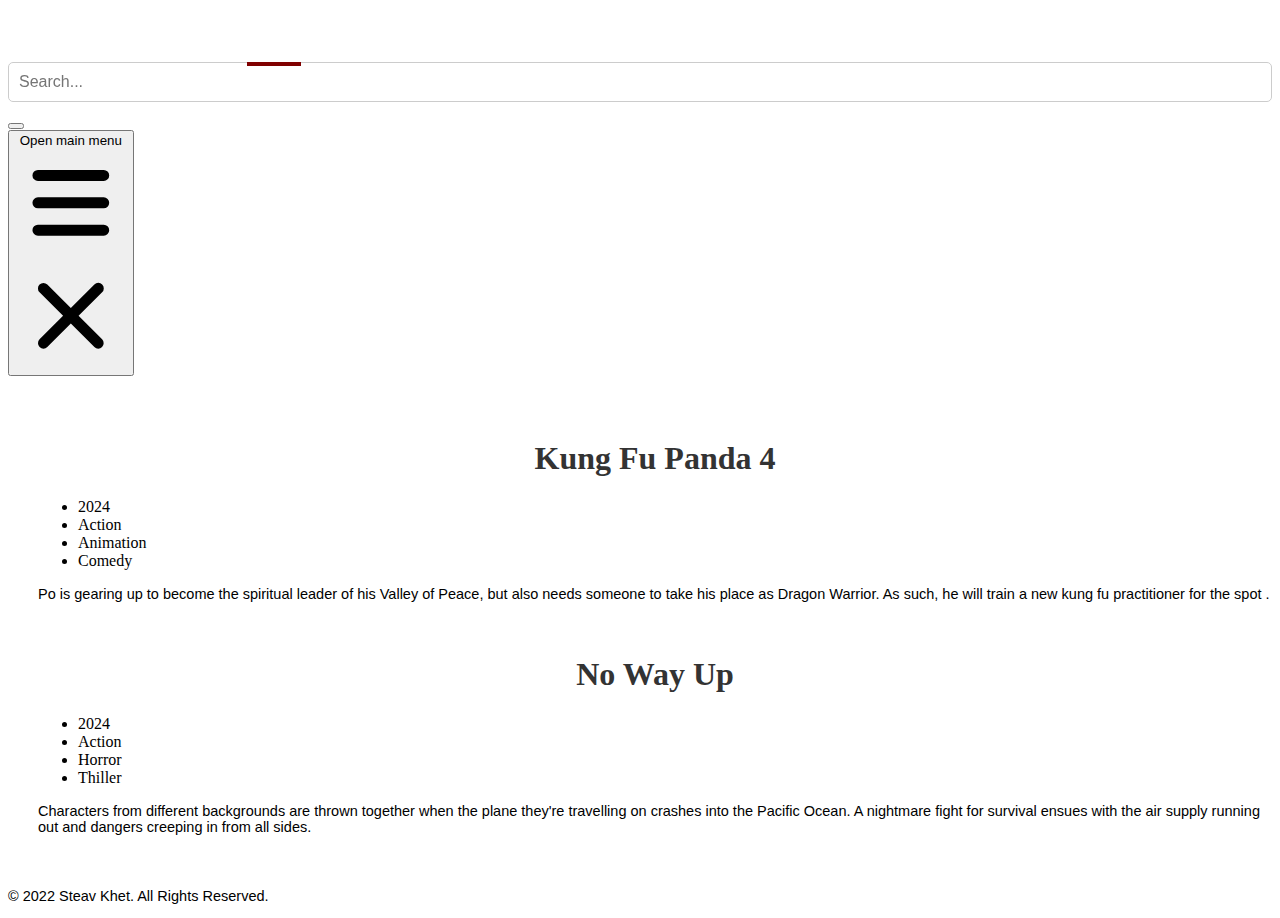
==== page/list.html @ 05dc9c75 "first" ====
<!DOCTYPE html>
<html lang="en">

<head>
    <meta charset="UTF-8">
    <meta name="viewport" content="width=device-width, initial-scale=1.0">
    <title>Document</title>
    <link rel="stylesheet" href="https://cdn.jsdelivr.net/npm/swiper@8/swiper-bundle.min.css" />
    <link rel="stylesheet" href="../css/style.css">
    <script src="https://cdn.jsdelivr.net/npm/swiper@8/swiper-bundle.min.js"></script>
    <script>
        const types = ['movie', 'tv']
    </script>
    <script type="module" src="../scripts/modules/home.js"></script>

    <script src="https://cdn.tailwindcss.com"></script>
    <script>
        tailwind.config = {
            theme: {
                extend: {
                    colors: {
                        clifford: '#da373d',
                    }
                }
            }
        }
    </script>
    <script src="https://cdn.tailwindcss.com?plugins=forms,typography,aspect-ratio,line-clamp"></script>
</head>

<body class="bg-[#202023]">
    <div class="max-w-screen-2xl flex-wrap items-center justify-between mx-auto w-full">
        <div class="reletive bg-zinc-900">

            <div class="absolute inset-0 bg-gradient-to-r from-black to-transparent"></div>
            <header class="w-full h-16 fixed top-0 bg-transparent z-10" id="header">
                <div class="flex gap-[33rem]">
                    <div class="flex pl-10 pt-4">
                        <a href="../neftlix/index.html"><img class="w-24 h-12"
                                src="https://exquisite-pegasus-b9abd5.netlify.app/images/netflix.svg" alt=""></a>
                        <div class="pt-2 ml-6">
                            <a href="../index.html" class="menu__link ">Home</a>
                            <a href="./series.html " class="menu__link">Series</a>
                            <a href="./movies.html" class="menu__link">Movies</a>
                            <a href="./list.html" class="menu__link active">My List</a>
                        </div>
                    </div>
                    <div class="flex mt-4 gap-4 ml-[12%]">
                        <input class="w-[220px] h-[40px] bg-transparent text-white placeholder:text-white" type="text"
                            id="searchInput" placeholder="Search...">
                        <button class="w-[55px] h-[40px] rounded-[5px] bg-orange-200 hover:bg-orange-300">
                            <lord-icon class="pt-[2.5px]" src="https://cdn.lordicon.com/vyqvtrtg.json" trigger="hover"
                                style="width:25px;height:25px">
                            </lord-icon>
                        </button>
                    </div>
                </div>
                <div> <button data-collapse-toggle="mobile-menu-2" type="button"
                        class="inline-flex items-center p-2 ml-1 text-sm text-gray-500 rounded-lg lg:hidden hover:bg-gray-100 focus:outline-none focus:ring-2 focus:ring-gray-200 dark:text-gray-400 dark:hover:bg-gray-700 dark:focus:ring-gray-600"
                        aria-controls="mobile-menu-2" aria-expanded="false">
                        <span class="sr-only">Open main menu</span>
                        <svg class="w-6 h-6" fill="currentColor" viewBox="0 0 20 20" xmlns="http://www.w3.org/2000/svg">
                            <path fill-rule="evenodd"
                                d="M3 5a1 1 0 011-1h12a1 1 0 110 2H4a1 1 0 01-1-1zM3 10a1 1 0 011-1h12a1 1 0 110 2H4a1 1 0 01-1-1zM3 15a1 1 0 011-1h12a1 1 0 110 2H4a1 1 0 01-1-1z"
                                clip-rule="evenodd"></path>
                        </svg>

                        <svg class="hidden w-6 h-6" fill="currentColor" viewBox="0 0 20 20"
                            xmlns="http://www.w3.org/2000/svg">
                            <path fill-rule="evenodd"
                                d="M4.293 4.293a1 1 0 011.414 0L10 8.586l4.293-4.293a1 1 0 111.414 1.414L11.414 10l4.293 4.293a1 1 0 01-1.414 1.414L10 11.414l-4.293 4.293a1 1 0 01-1.414-1.414L8.586 10 4.293 5.707a1 1 0 010-1.414z"
                                clip-rule="evenodd"></path>
                        </svg>
                    </button></div>
            </header>
        </div>
    </div>
    <div id="searchContainer" class="search-container">
        <div id="searchResults"></div>
    </div>
    <main class="ml-[20rem] mt-[4%]" id="mainContent">
        <section>
            <div class="w-[65%] h-[40vh] rounded-[8px] mt-6 overflow-hidden relative flex bg-center bg-cover bg-no-repeat"
                style="background-image: url('https://image.tmdb.org/t/p/w1280/1XDDXPXGiI8id7MrUxK36ke7gkX.jpg;');">
                <img class="w-[11.4rem] relative z-10"
                    src="https://image.tmdb.org/t/p/w342/wkfG7DaExmcVsGLR4kLouMwxeT5.jpg" alt="">
                <div class="absolute inset-0 bg-gradient-to-r from-black to-transparent w-[70rem] ml-[11rem]"></div>
                <div class="relative z-10">
                    <h1 class="text-red-800 text-[25px] ml-[1.5rem] mt-[1rem]">Kung Fu Panda 4</h1>
                    <ul class="flex text-white text-[15px] gap-6 ml-10 mt-4 ">
                        <li>2024</li>
                        <li class="bg-zinc-950 w-16  pl-2 rounded-md">Action</li>
                        <li class="bg-zinc-950 w-24 pl-4 rounded-md">Animation</li>
                        <li class="bg-zinc-950 w-20 pl-4 rounded-md">Comedy</li>
                    </ul>

                </div>

                <div class="flex">
                    <article class="flex relative z-10">
                        <section class=" w-[25rem] h-[7rem] mt-[7.5rem] ml-[-70%]">
                            <p class="text-white">Po is gearing up to become the spiritual leader of his Valley of
                                Peace, but also needs someone to take his place as Dragon Warrior. As such, he will
                                train a new kung fu practitioner for the spot .

                            </p>
                        </section>

                        <lord-icon class="ml-[4rem] mt-[13rem]" id="likeIcon"
                            src="https://cdn.lordicon.com/wpyrrmcq.json" trigger="hover" colors="primary:#ffffff"
                            style="width:25px;height:25px">
                        </lord-icon>
                </div>
            </div>
        </section>
        <section>
            <div class="w-[65%] h-[40vh] rounded-[8px] mt-6 overflow-hidden relative flex bg-center bg-cover bg-no-repeat"
                style="background-image: url('https://image.tmdb.org/t/p/w1280/mDeUmPe4MF35WWlAqj4QFX5UauJ.jpg');">
                <img class="w-[11.4rem] relative z-10"
                    src="https://image.tmdb.org/t/p/w342/hu40Uxp9WtpL34jv3zyWLb5zEVY.jpg" alt="">
                <div class="absolute inset-0 bg-gradient-to-r from-black to-transparent w-[70rem] ml-[11rem]"></div>
                <div class="relative z-10">
                    <h1 class="text-red-800 text-[25px] ml-[1.5rem] mt-[1rem]">No Way Up</h1>
                    <ul class="flex text-white text-[15px] gap-6 ml-10 mt-4 ">
                        <li>2024</li>
                        <li class="bg-zinc-950 w-16  pl-2 rounded-md">Action</li>
                        <li class="bg-zinc-950 w-24 pl-4 rounded-md">Horror</li>
                        <li class="bg-zinc-950 w-20 pl-4 rounded-md">Thiller</li>
                    </ul>

                </div>

                <div class="flex">
                    <article class="flex relative z-10">
                        <section class=" w-[25rem] h-[7rem] mt-[7.5rem] ml-[-70%]">
                            <p class="text-white">Characters from different backgrounds are thrown together when the
                                plane they're travelling on crashes into the Pacific Ocean. A nightmare fight for
                                survival ensues with the air supply running out and dangers creeping in from all sides.
                            </p>
                        </section>

                        <lord-icon class="ml-[4rem] mt-[13rem]" id="likeIcon"
                            src="https://cdn.lordicon.com/wpyrrmcq.json" trigger="hover" colors="primary:#ffffff"
                            style="width:25px;height:25px">
                        </lord-icon>
                </div>
            </div>
        </section>
    </main>

    <footer>
        <p class="text-gray-400 text-center">© 2022 Steav Khet. All Rights Reserved.</p>
    </footer>
    </div>

    <script>
        // Get the toggle button element
        const toggleBtn = document.getElementById('toggleBtn');
        const icon = document.getElementById('icon');

        // Toggle dark/light mode
        toggleBtn.addEventListener('click', () => {
            // Toggle dark mode class on body
            document.body.classList.toggle('dark');

            // Update button icon based on mode
            const isDark = document.body.classList.contains('dark');
            icon.className = isDark ? 'fas fa-sun text-black' : 'fas fa-moon text-black';

            // Update local storage to remember user preference
            localStorage.setItem('darkMode', isDark ? 'dark' : 'light');
        });

        // Check if dark mode is already enabled
        const savedMode = localStorage.getItem('darkMode');
        if (savedMode === 'dark') {
            document.body.classList.add('dark');
            icon.className = 'fas fa-sun text-black';
        }
    </script>


    </script>
    <script>// Get the Play button and video iframe by their IDs
        const playBtn = document.getElementById('playBtn');
        const blurBackground = document.getElementById('blurBackground');
        const videoContainer = document.getElementById('videoContainer');
        const videoFrame = document.getElementById('videoFrame');

        playBtn.addEventListener('click', function () {
            // Show the blurred background and video container
            blurBackground.style.display = 'block';
            videoContainer.style.display = 'block';

            // Play the video
            videoFrame.src += "&autoplay=1"; // Append autoplay parameter to the video URL
        });

        // Function to hide the video container and stop video playback
        function hideVideo() {
            blurBackground.style.display = 'none';
            videoContainer.style.display = 'none';
            videoFrame.src = videoFrame.src.replace("&autoplay=1", ""); // Remove autoplay parameter
        }

        // Add click event to blur background to hide the video
        blurBackground.addEventListener('click', hideVideo);
    </script>



    <script src="../scripts/modules/script.js"></script>
    <script src="https://cdn.lordicon.com/lordicon.js"></script>
    <script src="https://cdn.tailwindcss.com?plugins=forms,typography,aspect-ratio,line-clamp"></script>
    <script src="https://cdn.jsdelivr.net/npm/@glidejs/glide"></script>
</body>

</html>
---- css/style.css ----
@import url('https://fonts.cdnfonts.com/css/spline-sans-mono');
@import url('https://fonts.cdnfonts.com/css/arthur-serif');
@import url('https://fonts.cdnfonts.com/css/sansation-light');

header {
    top: 0;
    width: 100%;
    z-index: 50;
    background-color: rgba(255, 255, 255, 0.8);
    /* Semi-transparent background */
    backdrop-filter: blur(10px);
    /* Blur effect */
    transition: backdrop-filter 0.3s ease;
    /* Smooth transition */
}

a {
    text-decoration: none;
    margin-left: 30px;
    font-size: 16px;
}

.menu__link {
    color: #ffffffb6;
    line-height: 2;
    position: relative;
}

.menu__link:hover {
    color: #fff;
}

.menu__link::before {
    content: '';
    width: 0;
    height: 4px;
    background-color: rgb(128, 0, 0);
    position: absolute;
    bottom: -.75rem;
    left: 0;
    transition: width .4s;
}

.menu__link:hover::before {
    width: 100%;
}

.menu__link.active::before {
    width: 100%;
}

a {
    font-family: 'Spline Sans Mono', sans-serif;
}

p {
    font-size: 14.5px;
    font-family: 'Sansation Light', sans-serif;
}

.okey {
    font-family: 'Arthur Serif', sans-serif;
}

.btn {
    display: inline-block;
    font-size: 16px;
    font-weight: 700;
    color: white;
    border: 1px solid #797979;
    border-radius: 5px;
    cursor: pointer;
    position: relative;
    background-color: rgba(0, 0, 0, 0.497);
    text-decoration: none;
    overflow: hidden;
    z-index: 1;
    font-family: 'Sansation Light', sans-serif;
}

button {
    font-family: 'Sansation Light', sans-serif;
}

.btn::before {
    content: "";
    position: absolute;
    left: 0;
    top: 0;
    width: 100%;
    height: 100%;
    background-color: rgb(16, 16, 16);
    transform: translateX(-100%);
    transition: all .5s;
    z-index: -1;
}

.btn:hover::before {
    transform: translateX(0);
}


.argylle {
    color: #00000085;
    font-family: 'Spline Sans Mono', sans-serif;
}


h1 {
    text-align: center;
    color: #333;
}





.movies-list {
    display: flex;
    flex-wrap: nowrap;
    /* Ensure movies stay in a single row */
    overflow-x: auto;
    /* Enable horizontal scrolling */
    padding-bottom: 20px;
    /* Add some padding to the bottom for better visibility */
}

.movie {
    margin: 5px;
    width: 160px;
    text-align: center;
    margin-right: 10px;
    /* Add some space between movies */
    flex-shrink: 0;
    /* Prevent movies from shrinking */
}

.movie img {
    max-width: 100%;
    height: auto;
    border-radius: 5px;
}






.blur-background {
    top: 0;
    left: 0;
    width: 100%;
    height: 100vh;
    backdrop-filter: blur(8px);
    z-index: 1000;
    display: none;
}

#videoContainer {
    position: fixed;
    top: 50%;
    justify-content: center;
    left: 50%;
    transform: translate(-50%, -50%);
    z-index: 1000;
    display: none;
}

#videoFrame {
    border-radius: 10px;
    width: 560px;
    height: 315px;
}


a {
    text-decoration: none;
    margin-left: 20px;
    font-size: 17px;
}

.faq-container {
    max-width: 75rem;
    margin: 0 auto;
}

.faq {
    background-color: #232323;
    border: 1px solid #000000;
    height: 85px;
    margin: 20px 0;
    position: relative;
    overflow: hidden;
    transition: 0.3s ease;
}

.faq:hover {
    background-color: #4c4c4c;
}

.faq.active {
    height: auto;
}

.faq.active .faq-text {
    display: block;
}

.faq.active .faq-title {
    color: #fff;
}

.faq-toggle {
    background-color: transparent;
    border: 0;
    border-radius: 50%;
    cursor: pointer;
    display: flex;
    align-items: center;
    justify-content: center;
    font-size: 10px;
    padding: 0;
    position: absolute;
    top: 30px;
    right: 30px;
    height: 30px;
    width: 30px;
}

.faq-toggle:focus {
    outline: 0;
}

.faq-toggle .fa-times {
    display: none;
}

.faq.active .faq-toggle .fa-times {
    color: #000000;
    display: block;
}

.faq.active .faq-toggle .fa-chevron-down {
    display: none;
}

.faq.active .faq-toggle {
    background-color: #d4d4d4;
}





#searchInput {
    width: 100%;
    /* Ensure the input spans the full width */
    padding: 10px;
    /* Add padding to the input for spacing */
    font-size: 16px;
    /* Adjust the font size */
    border: 1px solid #ccc;
    /* Add a border for visual separation */
    border-radius: 5px;
    /* Add rounded corners to the input */
    box-sizing: border-box;
    /* Include padding and border in the input's total width */
    margin-bottom: 10px;
    /* Add margin-bottom to provide space between input and search results */
}

.blur-background {
    position: fixed;
    top: 0;
    left: 0;
    width: 100%;
    height: 100%;
    background-image: url('background-image.jpg');
    /* Replace with your background image */
    background-size: cover;
    backdrop-filter: blur(8px);
    z-index: 999;
    display: none;
    /* Initially hidden */
}

/* Style for centered video */
#videoContainer {
    position: fixed;
    top: 50%;
    left: 50%;
    transform: translate(-50%, -50%);
    z-index: 1000;
    display: none;
    /* Initially hidden */
}

/* Style for video iframe */
#videoFrame {
    width: 560px;
    height: 315px;
}


a {
    text-decoration: none;
    margin-left: 20px;
    font-size: 17px;
}

#searchContainer {
    display: none;
    /* Initially hide the search container */
    position: fixed;
    /* Fix the search container position */
    top: 70px;
    /* Adjust the top position as needed */
    left: 68.5%;
    /* Align the container to the left */
    right: 0;
    /* Align the container to the right */
    margin: auto;
    /* Center the container horizontally */
    width: 340px;
    /* Set the width of the container */
    backdrop-filter: blur(10px) saturate(120%) contrast(95%);
    height: 500px;
    overflow-y: auto;
    /* Enable vertical scrolling if needed */
    border: 1px solid #ccc;
    /* Add a border */
    padding: 10px;
    /* Add padding */
    z-index: 999;
    /* Set a high z-index to ensure the container appears on top of other elements */
    margin-left: 7.5%;
}

#searchResults {
    overflow-x: auto;
}

#searchResults .movie {
    display: flex;
    /* Use flexbox to align items horizontally */
    align-items: center;
    /* Center items vertically within the flex container */
    margin-bottom: 10px;
    /* Add some spacing between movies */
}

#searchResults img {
    width: 100px;
    /* Set a fixed width for the movie images */
    height: auto;
    /* Automatically adjust the height to maintain aspect ratio */
    margin-right: 10px;
    /* Add some spacing between images and titles */
    border-radius: 5px;
    /* Add rounded corners to the images */
}

#searchResults p {
    color: #fff;
    margin: 0;
    /* Remove default margin for paragraphs */
    font-size: 16px;
    /* Adjust font size for movie titles */
    font-weight: bold;
    /* Apply bold font weight to movie titles */
}










.overlay {
    z-index: 4;
    width: 100%;
    height: 100vh;
    position: fixed;
    top: 0;
    right: 0;
    display: grid;
    place-items: center;
    visibility: hidden;
    transition: all 0.2s cubic-bezier(0.4, 0, 0.2, 1);
}

.modal-active.modal {
    background-color: #000a;
    backdrop-filter: blur(4px) saturate(140%) contrast(90%);
    -webkit-backdrop-filter: blur(4px) saturate(140%) contrast(90%);
    visibility: visible;
}

.modal-active.modal .modal-card,
.video-active iframe {
    transform: none;
    opacity: 1;
    transition: all 0.25s cubic-bezier(0.4, 0, 0.2, 1);
}

.modal .modal-card {
    opacity: 0;
    padding: 24px;
    transform: scale(0.98) translateZ(0);
    transform-origin: bottom left;
    display: flex;
    gap: 20px;
}

.modal .modal-card img {
    border-radius: 6px;
    display: flex;
    width: 150px;
    height: 30vh;
}



.modal-card img {
    border-radius: 6px;
    width: 150rem;
    height: 10rem;
}

.iframe-wrapper {
    padding-inline: 0.8rem;
}

iframe {
    width: 100%;
    max-width: 580px;
    aspect-ratio: 16 / 9;
    margin-bottom: 15vh;
    border-radius: 10px;
    border: 1px solid #0004;
    opacity: 0;
}

.video-active .header {
    z-index: 0;
}

.video-active .swiper {
    z-index: -1;
}

.video-active .iframe-wrapper {
    visibility: visible;
    backdrop-filter: blur(4px) grayscale(0.8);
    -webkit-backdrop-filter: blur(4px) grayscale(0.8);
}

.stars-outer {
    grid-row: 1 / 2;
    font-size: 28px;
    display: inline-block;
    position: relative;
    margin-right: 10px;
}

.stars-inner {
    position: absolute;
    top: 0;
    width: 0;
    overflow: hidden;
}

.stars-outer::before {
    content: '\2605 \2605 \2605 \2605 \2605';
}

.stars-inner::before {
    content: '\2605 \2605 \2605 \2605 \2605';
    color: #ffac33;
}

.percent,
.percent svg,
.percent circle {
    width: 40px;
    height: 40px;
}

.card .percent {
    top: -10px;
    left: -8px;
}

.percent {
    box-sizing: content-box;
    border-radius: 50%;
    border: 1px solid #081c22;
    background-color: #081c22;
    position: absolute;
}

.percent span {
    width: 100%;
    font-size: 0.8rem;
    position: absolute;
    top: calc(50% - 8px);
    display: flex;
    justify-content: center;
}

circle {
    fill: none;
    stroke-width: 4;
    stroke-dasharray: 93;
    stroke-linecap: round;
    transform: translate(5px, 5px);
}

circle:first-child {
    stroke: #204529;
}

circle:last-child {
    --percent: 0;

    stroke: #21d07a;
    stroke-dashoffset: var(--percent);
    animation: percent 1.2s linear;
}

.card {
    width: 60%;


}

.series {
    height: 67vh;
    box-shadow: rgba(0, 0, 0, 0.16) 0px 3px 6px, rgba(0, 0, 0, 0.23) 0px 3px 6px;
}

main {
    padding: 24px 30px;
    padding-right: 0;
}

main .swiper {
    max-width: 100%;
    cursor: pointer;
}

.poster {
    --gap: 0.8rem;
    display: flex;
    flex-direction: column;
    gap: var(--gap);
}

.poster h1 {
    font-size: 1.2rem;
    font-weight: 500;
    padding: 0.25rem 0;
    padding-left: 0.6rem;
    border-left: 0.35rem solid var(--red);
    transition: all 0.2s linear;
}

.card {
    width: 100%;
    max-width: 720px;
    display: grid;
    grid-template-columns: 0.5fr 1.5fr;
    align-items: start;
    position: relative;
    box-shadow: rgba(14, 30, 37, 0.12) 0px 2px 4px 0px,
        rgba(14, 30, 37, 0.32) 0px 2px 16px 0px;
    border-radius: 8px;
    background-position: center;
    background-size: cover;
    transition: all 0.2s cubic-bezier(0.4, 0, 1, 1);
}

.light .card {
    box-shadow: rgba(50, 50, 93, 0.25) 0px 6px 12px -2px,
        rgba(0, 0, 0, 0.3) 0px 3px 7px -3px;
}

.card>img {
    max-width: 100%;
    border-top-left-radius: 6px;
    border-bottom-left-radius: 6px;
}

.card h3 {
    font-size: 1.5rem;
    margin-top: 5px;
    color: var(--red);
}

.card>div:first-of-type {
    display: grid;
    padding-top: 0.5rem;
    padding-left: 1.25rem;
    cursor: pointer;
}

.card>div>div {
    grid-row: 3 / 4;
    display: grid;
    grid-template-columns: auto 1fr;
    align-items: center;
    margin: 6px 0;
}

.card>div>div>span {
    grid-column: 2 / 3;
    transform: translateY(1px);
    font-size: 1.2rem;
}

.card ul,
.banner-genres ul {
    --gap: 10px;

    grid-row: 2 / 3;
    color: #fffa;
    display: flex;
    align-items: center;
    gap: var(--gap);
    margin-top: 1px;
}

.card ul li:first-child {
    margin-right: 10px;
}

.card ul li:not(:first-child),
.banner-genres ul li:not(:first-child) {
    text-align: center;
    padding: 4px 0.8rem;
    background-color: #0006;
    backdrop-filter: blur(5px);
    -webkit-backdrop-filter: blur(5px);
    border-radius: 5px;
    cursor: pointer;
}

.card ul li:nth-child(6),
.card ul li:nth-child(7) {
    display: none;
}

.card p {
    --max-lines: 5;
    --line-height: 1.4;

    width: 85%;
    padding-right: 10px;
    height: calc(var(--max-lines) * 1rem * var(--line-height));
    line-height: var(--line-height);
    overflow: hidden;
    cursor: auto;
}

.card p:hover {
    overflow: auto;
}

.card ::-webkit-scrollbar,
.wrapper::-webkit-scrollbar {
    width: 0.4rem;
    background-color: transparent;
}

.card ::-webkit-scrollbar-thumb,
.wrapper::-webkit-scrollbar-thumb {
    background-color: #fff8;
    border-radius: 10px;
}

.light .card>button>svg {
    color: #ccc;
}

.card>button>svg {
    width: 1.5rem;
    height: 1.5rem;
    color: #fff;
}

.card>button {
    border: none;
    background-color: transparent;
}

.card .fav {
    width: 85px;
    height: 80px;
    background: url(https://abs.twimg.com/a/1446542199/img/t1/web_heart_animation.png) no-repeat;
    background-position: 0 0;
}

.fav.animate {
    background-position: -2800px 0;
    transition: background 1s steps(28);
}

.card>button,
.card .fav {
    position: absolute;
    bottom: 20px;
    right: 20px;
    cursor: pointer;
}

@media screen and (max-width: 713px) {
    .series {
        height: 72vh;
    }

    .banner {
        padding-inline: 0;
        padding-bottom: 1.5rem;
        flex-direction: column;
        justify-content: flex-end;
    }

    main {
        padding: 0.7rem 0 1.2rem 0.6rem;
    }

    .poster h1 {
        line-height: 1.5;
        margin-bottom: 0.6rem;
        margin-left: 0.6rem;
    }

    .copyright {
        margin-top: 0.9rem;
    }

    .card {
        padding: 0;
        max-width: 540px;
    }

    .card h3 {
        font-size: 1.2rem;
    }

    .card p {
        --max-lines: 4;
        --line-height: 1.25;
    }

    .card>div:first-of-type {
        padding: 0;
        padding-inline: 10px;
        margin-top: 10px;
    }

    .card .fav {
        bottom: 8px;
        right: 0;
    }

    .card img {
        border-radius: 0;
        border-bottom-left-radius: 6px;
    }

    .card ul {
        margin-bottom: 0.4rem;
    }

    .card ul li:first-child {
        margin-right: 4px;
    }

    .card li:not(:first-child, :nth-child(2), :nth-child(3)) {
        display: none;
    }

    .card>button {
        right: 5px;
        bottom: 8px;
    }

    iframe {
        margin-bottom: 10vh;
    }
}

@media screen and (max-width: 35rem) {
    .modal {
        padding-inline: 40px;
    }

    .modal .modal-card {
        padding: 40px 0;
        padding-inline: 16px;
        grid-template-columns: 1fr;
        grid-template-rows: 1fr min-content;
        justify-items: center;
        top: -10px;
        box-shadow: rgba(0, 0, 0, 0.25) 0px 54px 55px,
            rgba(0, 0, 0, 0.12) 0px -12px 30px, rgba(0, 0, 0, 0.12) 0px 4px 6px,
            rgba(0, 0, 0, 0.17) 0px 12px 13px, rgba(0, 0, 0, 0.09) 0px -3px 5px;
    }

    .modal-card>div:first-of-type {
        justify-items: center;
    }

    .modal-card>div>ul {
        margin: 1rem 0;
    }

    .modal-card img {
        max-width: 200px;
        border-radius: 8px;
    }

    .modal-card .fav {
        bottom: 0;
        right: 0;
    }

    .card {
        grid-template-columns: 120px 1fr;
    }
}

@media screen and (min-width: 1440px) {
    .card {
        max-width: 55.8vw;
    }
}



@keyframes percent {
    0% {
        stroke-width: 0;
        stroke-dashoffset: 0;
    }
}

@media screen and (max-width: 560px) {
    .modal-card {
        background-image: linear-gradient(#181818 100%, #000a) !important;
    }

    .modal .modal-card h3 {
        text-align: center;
    }
}
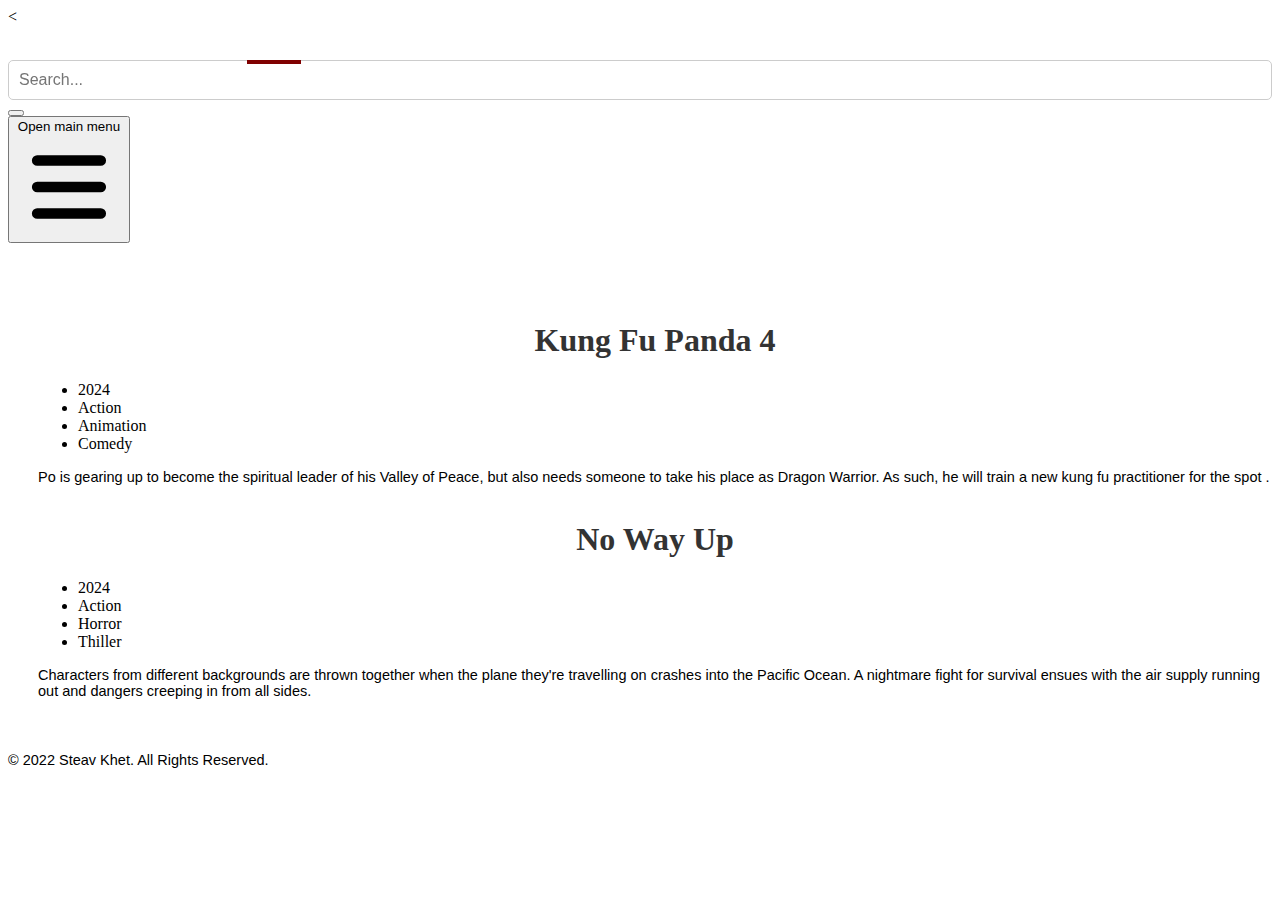
==== commit 17a86055: "good" ====
--- a/page/list.html
+++ b/page/list.html
@@ -1,61 +1,64 @@
-<!DOCTYPE html>
-<html lang="en">
-
-<head>
-    <meta charset="UTF-8">
-    <meta name="viewport" content="width=device-width, initial-scale=1.0">
-    <title>Document</title>
-    <link rel="stylesheet" href="https://cdn.jsdelivr.net/npm/swiper@8/swiper-bundle.min.css" />
-    <link rel="stylesheet" href="../css/style.css">
-    <script src="https://cdn.jsdelivr.net/npm/swiper@8/swiper-bundle.min.js"></script>
-    <script>
-        const types = ['movie', 'tv']
-    </script>
-    <script type="module" src="../scripts/modules/home.js"></script>
-
-    <script src="https://cdn.tailwindcss.com"></script>
-    <script>
-        tailwind.config = {
-            theme: {
-                extend: {
-                    colors: {
-                        clifford: '#da373d',
+<<!DOCTYPE html>
+    <html lang="en">
+
+    <head>
+        <meta charset="UTF-8">
+        <meta name="viewport" content="width=device-width, initial-scale=1.0">
+        <title>Document</title>
+        <link rel="stylesheet" href="https://cdn.jsdelivr.net/npm/swiper@8/swiper-bundle.min.css" />
+        <link rel="stylesheet" href="../css/style.css">
+        <script src="https://cdn.jsdelivr.net/npm/swiper@8/swiper-bundle.min.js"></script>
+        <script>
+            const types = ['movie', 'tv']
+        </script>
+        <script type="module" src="../scripts/modules/home.js"></script>
+
+        <script src="https://cdn.tailwindcss.com"></script>
+        <script>
+            tailwind.config = {
+                theme: {
+                    extend: {
+                        colors: {
+                            clifford: '#da373d',
+                        }
                     }
                 }
             }
-        }
-    </script>
-    <script src="https://cdn.tailwindcss.com?plugins=forms,typography,aspect-ratio,line-clamp"></script>
-</head>
-
-<body class="bg-[#202023]">
-    <div class="max-w-screen-2xl flex-wrap items-center justify-between mx-auto w-full">
-        <div class="reletive bg-zinc-900">
-
-            <div class="absolute inset-0 bg-gradient-to-r from-black to-transparent"></div>
-            <header class="w-full h-16 fixed top-0 bg-transparent z-10" id="header">
-                <div class="flex gap-[33rem]">
-                    <div class="flex pl-10 pt-4">
-                        <a href="../neftlix/index.html"><img class="w-24 h-12"
-                                src="https://exquisite-pegasus-b9abd5.netlify.app/images/netflix.svg" alt=""></a>
-                        <div class="pt-2 ml-6">
+        </script>
+        <script src="https://cdn.tailwindcss.com?plugins=forms,typography,aspect-ratio,line-clamp"></script>
+    </head>
+
+    <body class="bg-[#202023]">
+        <div class="max-w-screen flex-wrap items-center justify-between mx-auto w-full">
+            <div class="reletive">
+
+                <div class="absolute inset-0  "></div>
+                <header class="w-full h-16 fixed top-0 bg-transparent z-50 flex items-center justify-between px-4">
+                    <div class="flex items-center"> <!-- Netflix logo and navigation links -->
+                        <a href="../neftlix/index.html">
+                            <img class="w-24 h-12" src="https://exquisite-pegasus-b9abd5.netlify.app/images/netflix.svg"
+                                alt="">
+                        </a>
+                        <div class="hidden md:flex items-center ml-4"> <!-- Show only on desktop screens -->
                             <a href="../index.html" class="menu__link ">Home</a>
-                            <a href="./series.html " class="menu__link">Series</a>
-                            <a href="./movies.html" class="menu__link">Movies</a>
+                            <a href="./series.html" class="menu__link ">Series</a>
+                            <a href="./movies.html" class="menu__link ">Movies</a>
                             <a href="./list.html" class="menu__link active">My List</a>
                         </div>
                     </div>
-                    <div class="flex mt-4 gap-4 ml-[12%]">
-                        <input class="w-[220px] h-[40px] bg-transparent text-white placeholder:text-white" type="text"
-                            id="searchInput" placeholder="Search...">
+                    <div class="flex items-center ml-48 md:ml-0"> <!-- For mobile adaptation -->
+                        <input class="w-[220px] h-[40px] mt-2 bg-transparent text-white placeholder:text-white mr-2"
+                            type="text" id="searchInput" placeholder="Search...">
                         <button class="w-[55px] h-[40px] rounded-[5px] bg-orange-200 hover:bg-orange-300">
                             <lord-icon class="pt-[2.5px]" src="https://cdn.lordicon.com/vyqvtrtg.json" trigger="hover"
                                 style="width:25px;height:25px">
                             </lord-icon>
                         </button>
                     </div>
-                </div>
-                <div> <button data-collapse-toggle="mobile-menu-2" type="button"
+
+
+
+                    <button data-collapse-toggle="mobile-menu-2" type="button" id="menuToggle"
                         class="inline-flex items-center p-2 ml-1 text-sm text-gray-500 rounded-lg lg:hidden hover:bg-gray-100 focus:outline-none focus:ring-2 focus:ring-gray-200 dark:text-gray-400 dark:hover:bg-gray-700 dark:focus:ring-gray-600"
                         aria-controls="mobile-menu-2" aria-expanded="false">
                         <span class="sr-only">Open main menu</span>
@@ -64,155 +67,141 @@
                                 d="M3 5a1 1 0 011-1h12a1 1 0 110 2H4a1 1 0 01-1-1zM3 10a1 1 0 011-1h12a1 1 0 110 2H4a1 1 0 01-1-1zM3 15a1 1 0 011-1h12a1 1 0 110 2H4a1 1 0 01-1-1z"
                                 clip-rule="evenodd"></path>
                         </svg>
-
-                        <svg class="hidden w-6 h-6" fill="currentColor" viewBox="0 0 20 20"
-                            xmlns="http://www.w3.org/2000/svg">
-                            <path fill-rule="evenodd"
-                                d="M4.293 4.293a1 1 0 011.414 0L10 8.586l4.293-4.293a1 1 0 111.414 1.414L11.414 10l4.293 4.293a1 1 0 01-1.414 1.414L10 11.414l-4.293 4.293a1 1 0 01-1.414-1.414L8.586 10 4.293 5.707a1 1 0 010-1.414z"
-                                clip-rule="evenodd"></path>
-                        </svg>
-                    </button></div>
-            </header>
+                    </button>
+
+                    <div class="hidden lg:hidden mt-2" id="mobileMenu">
+                        <a href="../index.html" class="menu__link block mb-2">Home</a>
+                        <a href="./series.html" class="menu__link block mb-2">Series</a>
+                        <a href="./movies.html" class="menu__link block mb-2">Movies</a>
+                        <a href="./list.html" class="menu__link block">My List</a>
+                    </div>
+
+
+
+
+                </header>
+            </div>
         </div>
-    </div>
-    <div id="searchContainer" class="search-container">
-        <div id="searchResults"></div>
-    </div>
-    <main class="ml-[20rem] mt-[4%]" id="mainContent">
-        <section>
-            <div class="w-[65%] h-[40vh] rounded-[8px] mt-6 overflow-hidden relative flex bg-center bg-cover bg-no-repeat"
-                style="background-image: url('https://image.tmdb.org/t/p/w1280/1XDDXPXGiI8id7MrUxK36ke7gkX.jpg;');">
-                <img class="w-[11.4rem] relative z-10"
-                    src="https://image.tmdb.org/t/p/w342/wkfG7DaExmcVsGLR4kLouMwxeT5.jpg" alt="">
-                <div class="absolute inset-0 bg-gradient-to-r from-black to-transparent w-[70rem] ml-[11rem]"></div>
-                <div class="relative z-10">
-                    <h1 class="text-red-800 text-[25px] ml-[1.5rem] mt-[1rem]">Kung Fu Panda 4</h1>
-                    <ul class="flex text-white text-[15px] gap-6 ml-10 mt-4 ">
-                        <li>2024</li>
-                        <li class="bg-zinc-950 w-16  pl-2 rounded-md">Action</li>
-                        <li class="bg-zinc-950 w-24 pl-4 rounded-md">Animation</li>
-                        <li class="bg-zinc-950 w-20 pl-4 rounded-md">Comedy</li>
-                    </ul>
-
+        <div id="searchContainer" class="search-container">
+            <div id="searchResults"></div>
+        </div>
+        <main class="ml-[20rem] mt-[4%]" id="mainContent">
+            <section>
+                <div id="textToClear1"
+                    class="w-[65%] h-[40vh] rounded-[8px] mt-6 overflow-hidden relative flex bg-center bg-cover bg-no-repeat"
+                    style="background-image: url('https://image.tmdb.org/t/p/w1280/1XDDXPXGiI8id7MrUxK36ke7gkX.jpg;');">
+                    <img class="w-[11.4rem] relative z-10"
+                        src="https://image.tmdb.org/t/p/w342/wkfG7DaExmcVsGLR4kLouMwxeT5.jpg" alt="">
+                    <div class="absolute inset-0 bg-gradient-to-r from-black to-transparent w-[70rem] ml-[11rem]">
+                    </div>
+                    <div class="relative z-10">
+                        <h1 class="text-red-800 text-[25px] ml-[1.5rem] mt-[1rem]">Kung Fu Panda 4</h1>
+                        <ul class="flex text-white text-[15px] gap-6 ml-10 mt-4 ">
+                            <li>2024</li>
+                            <li class="bg-zinc-950 w-16  pl-2 rounded-md">Action</li>
+                            <li class="bg-zinc-950 w-24 pl-4 rounded-md">Animation</li>
+                            <li class="bg-zinc-950 w-20 pl-4 rounded-md">Comedy</li>
+                        </ul>
+
+                    </div>
+
+                    <div class="flex">
+                        <article class="flex relative z-10">
+                            <section class=" w-[25rem] h-[7rem] mt-[7.5rem] ml-[-70%]">
+                                <p class="text-white">Po is gearing up to become the spiritual leader of his Valley
+                                    of
+                                    Peace, but also needs someone to take his place as Dragon Warrior. As such, he
+                                    will
+                                    train a new kung fu practitioner for the spot .
+
+                                </p>
+                            </section>
+
+                            <lord-icon class="ml-[4rem] mt-[13rem]" id="likeIcon"
+                                src="https://cdn.lordicon.com/wpyrrmcq.json" trigger="hover" colors="primary:#ffffff"
+                                style="width:25px;height:25px">
+                            </lord-icon>
+                    </div>
                 </div>
-
-                <div class="flex">
-                    <article class="flex relative z-10">
-                        <section class=" w-[25rem] h-[7rem] mt-[7.5rem] ml-[-70%]">
-                            <p class="text-white">Po is gearing up to become the spiritual leader of his Valley of
-                                Peace, but also needs someone to take his place as Dragon Warrior. As such, he will
-                                train a new kung fu practitioner for the spot .
-
-                            </p>
-                        </section>
-
-                        <lord-icon class="ml-[4rem] mt-[13rem]" id="likeIcon"
-                            src="https://cdn.lordicon.com/wpyrrmcq.json" trigger="hover" colors="primary:#ffffff"
-                            style="width:25px;height:25px">
-                        </lord-icon>
+            </section>
+            <section>
+                <div id="textToClear2"
+                    class="w-[65%] h-[40vh] rounded-[8px] mt-6 overflow-hidden relative flex bg-center bg-cover bg-no-repeat"
+                    style="background-image: url('https://image.tmdb.org/t/p/w1280/mDeUmPe4MF35WWlAqj4QFX5UauJ.jpg');">
+                    <img class="w-[11.4rem] relative z-10"
+                        src="https://image.tmdb.org/t/p/w342/hu40Uxp9WtpL34jv3zyWLb5zEVY.jpg" alt="">
+                    <div class="absolute inset-0 bg-gradient-to-r from-black to-transparent w-[70rem] ml-[11rem]">
+                    </div>
+                    <div class="relative z-10">
+                        <h1 class="text-red-800 text-[25px] ml-[1.5rem] mt-[1rem]">No Way Up</h1>
+                        <ul class="flex text-white text-[15px] gap-6 ml-10 mt-4 ">
+                            <li>2024</li>
+                            <li class="bg-zinc-950 w-16  pl-2 rounded-md">Action</li>
+                            <li class="bg-zinc-950 w-24 pl-4 rounded-md">Horror</li>
+                            <li class="bg-zinc-950 w-20 pl-4 rounded-md">Thiller</li>
+                        </ul>
+
+                    </div>
+
+                    <div class="flex">
+                        <article class="flex relative z-10">
+                            <section class=" w-[25rem] h-[7rem] mt-[7.5rem] ml-[-70%]">
+                                <p class="text-white">Characters from different backgrounds are thrown
+                                    together when the
+                                    plane they're travelling on crashes into the Pacific Ocean. A nightmare fight
+                                    for
+                                    survival ensues with the air supply running out and dangers creeping in from all
+                                    sides.
+                                </p>
+
+                            </section>
+
+                            <lord-icon class="ml-[4rem] mt-[13rem]" id="likeIcon"
+                                src="https://cdn.lordicon.com/wpyrrmcq.json" trigger="hover" colors="primary:#ffffff"
+                                style="width:25px;height:25px" onclick="clearText()">
+                            </lord-icon>
+
+                    </div>
                 </div>
-            </div>
-        </section>
-        <section>
-            <div class="w-[65%] h-[40vh] rounded-[8px] mt-6 overflow-hidden relative flex bg-center bg-cover bg-no-repeat"
-                style="background-image: url('https://image.tmdb.org/t/p/w1280/mDeUmPe4MF35WWlAqj4QFX5UauJ.jpg');">
-                <img class="w-[11.4rem] relative z-10"
-                    src="https://image.tmdb.org/t/p/w342/hu40Uxp9WtpL34jv3zyWLb5zEVY.jpg" alt="">
-                <div class="absolute inset-0 bg-gradient-to-r from-black to-transparent w-[70rem] ml-[11rem]"></div>
-                <div class="relative z-10">
-                    <h1 class="text-red-800 text-[25px] ml-[1.5rem] mt-[1rem]">No Way Up</h1>
-                    <ul class="flex text-white text-[15px] gap-6 ml-10 mt-4 ">
-                        <li>2024</li>
-                        <li class="bg-zinc-950 w-16  pl-2 rounded-md">Action</li>
-                        <li class="bg-zinc-950 w-24 pl-4 rounded-md">Horror</li>
-                        <li class="bg-zinc-950 w-20 pl-4 rounded-md">Thiller</li>
-                    </ul>
-
-                </div>
-
-                <div class="flex">
-                    <article class="flex relative z-10">
-                        <section class=" w-[25rem] h-[7rem] mt-[7.5rem] ml-[-70%]">
-                            <p class="text-white">Characters from different backgrounds are thrown together when the
-                                plane they're travelling on crashes into the Pacific Ocean. A nightmare fight for
-                                survival ensues with the air supply running out and dangers creeping in from all sides.
-                            </p>
-                        </section>
-
-                        <lord-icon class="ml-[4rem] mt-[13rem]" id="likeIcon"
-                            src="https://cdn.lordicon.com/wpyrrmcq.json" trigger="hover" colors="primary:#ffffff"
-                            style="width:25px;height:25px">
-                        </lord-icon>
-                </div>
-            </div>
-        </section>
-    </main>
-
-    <footer>
-        <p class="text-gray-400 text-center">© 2022 Steav Khet. All Rights Reserved.</p>
-    </footer>
-    </div>
-
-    <script>
-        // Get the toggle button element
-        const toggleBtn = document.getElementById('toggleBtn');
-        const icon = document.getElementById('icon');
-
-        // Toggle dark/light mode
-        toggleBtn.addEventListener('click', () => {
-            // Toggle dark mode class on body
-            document.body.classList.toggle('dark');
-
-            // Update button icon based on mode
-            const isDark = document.body.classList.contains('dark');
-            icon.className = isDark ? 'fas fa-sun text-black' : 'fas fa-moon text-black';
-
-            // Update local storage to remember user preference
-            localStorage.setItem('darkMode', isDark ? 'dark' : 'light');
-        });
-
-        // Check if dark mode is already enabled
-        const savedMode = localStorage.getItem('darkMode');
-        if (savedMode === 'dark') {
-            document.body.classList.add('dark');
-            icon.className = 'fas fa-sun text-black';
-        }
-    </script>
-
-
-    </script>
-    <script>// Get the Play button and video iframe by their IDs
-        const playBtn = document.getElementById('playBtn');
-        const blurBackground = document.getElementById('blurBackground');
-        const videoContainer = document.getElementById('videoContainer');
-        const videoFrame = document.getElementById('videoFrame');
-
-        playBtn.addEventListener('click', function () {
-            // Show the blurred background and video container
-            blurBackground.style.display = 'block';
-            videoContainer.style.display = 'block';
-
-            // Play the video
-            videoFrame.src += "&autoplay=1"; // Append autoplay parameter to the video URL
-        });
-
-        // Function to hide the video container and stop video playback
-        function hideVideo() {
-            blurBackground.style.display = 'none';
-            videoContainer.style.display = 'none';
-            videoFrame.src = videoFrame.src.replace("&autoplay=1", ""); // Remove autoplay parameter
-        }
-
-        // Add click event to blur background to hide the video
-        blurBackground.addEventListener('click', hideVideo);
-    </script>
-
-
-
-    <script src="../scripts/modules/script.js"></script>
-    <script src="https://cdn.lordicon.com/lordicon.js"></script>
-    <script src="https://cdn.tailwindcss.com?plugins=forms,typography,aspect-ratio,line-clamp"></script>
-    <script src="https://cdn.jsdelivr.net/npm/@glidejs/glide"></script>
-</body>
-
-</html>+            </section>
+            </article>
+        </main>
+
+        <footer>
+            <p class="text-gray-400 text-center">© 2022 Steav Khet. All Rights Reserved.</p>
+        </footer>
+        </div>
+
+
+
+
+        <script>
+            var lordIcons = document.querySelectorAll('lord-icon');
+
+            // Loop through each Lord Icon element
+            lordIcons.forEach(function (icon, index) {
+                // Add click event listener to each Lord Icon
+                icon.addEventListener('click', function () {
+                    // Get the corresponding paragraph element
+                    var textToClear1 = "textToClear" + (index + 1);
+                    var paragraph = document.getElementById(textToClear1);
+
+                    // Hide the paragraph
+                    paragraph.style.display = "none"; // Hides the corresponding paragraph
+                    // OR
+                    // paragraph.innerText = ""; // Clears the content of the corresponding paragraph
+                });
+            });
+
+
+
+        </script>
+
+
+        <script src="../scripts/modules/script.js"></script>
+        <script src="https://cdn.lordicon.com/lordicon.js"></script>
+        <script src="https://cdn.tailwindcss.com?plugins=forms,typography,aspect-ratio,line-clamp"></script>
+        <script src="https://cdn.jsdelivr.net/npm/@glidejs/glide"></script>
+    </body>
+
+    </html>